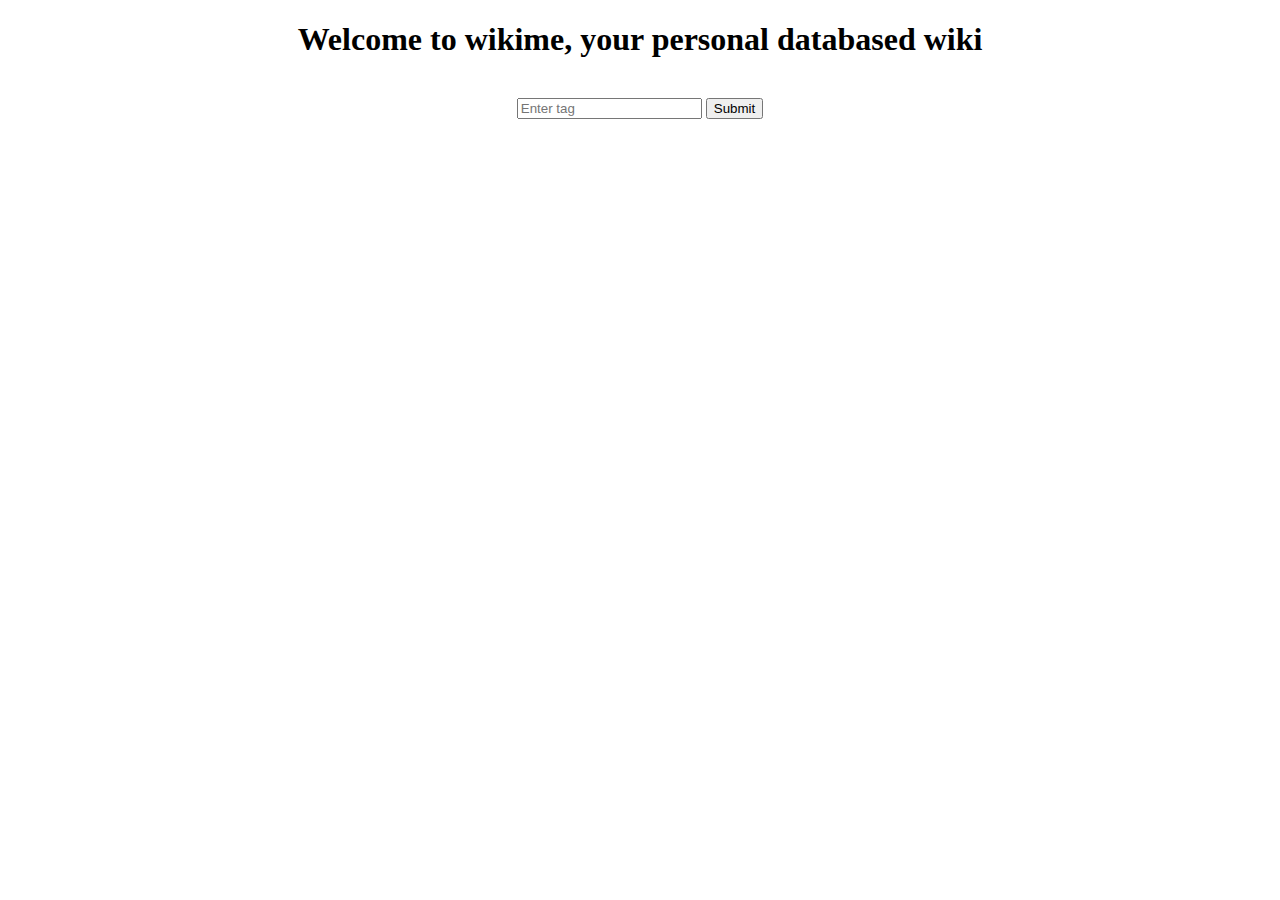
==== src/main/webapp/index.html @ 12ca5194 "transfre commit" ====
<!DOCTYPE html>
<html lang="en">
<head>
    <meta charset="UTF-8">
    <title>Wikime</title>
</head>
<body>
<center>
    <h1>
        Welcome to wikime, your personal databased wiki
    </h1>
    <form method="post" action="articles">
        <br>

        <input placeholder="Enter tag" name="tag">
        <input type="submit">
    </form>
</center>


</body>
</html>
</html>
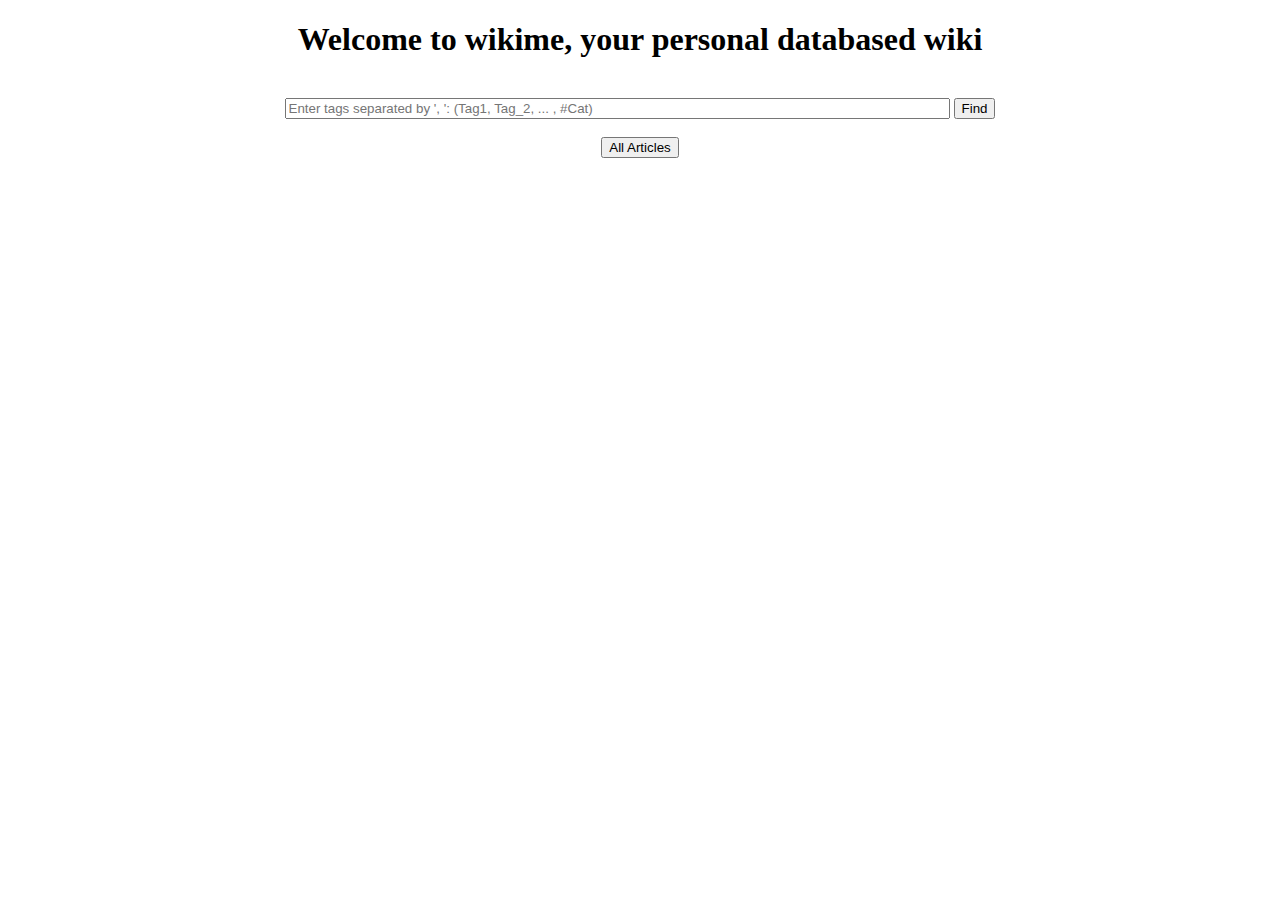
==== commit aac40dca: "2хстороняя связь М2М не убрана, но и не используется." ====
--- a/src/main/webapp/index.html
+++ b/src/main/webapp/index.html
@@ -1,4 +1,3 @@
-
 <!DOCTYPE html>
 <html lang="en">
 <head>
@@ -8,14 +7,20 @@
 <body>
 <center>
     <h1>
+
         Welcome to wikime, your personal databased wiki
     </h1>
+        <br>
     <form method="post" action="articles">
-        <br>
-
-        <input placeholder="Enter tag" name="tag">
-        <input type="submit">
+        <input placeholder="Enter tags separated by ', ': (Tag1, Tag_2, ... , #Cat)"  name="tag" size="80">
+        <button type="submit">Find</button>
     </form>
+    <br>
+    <div>
+        <form method="get" action="articles">
+            <button type="submit">All Articles</button>
+        </form>
+    </div>
 </center>
 
 
